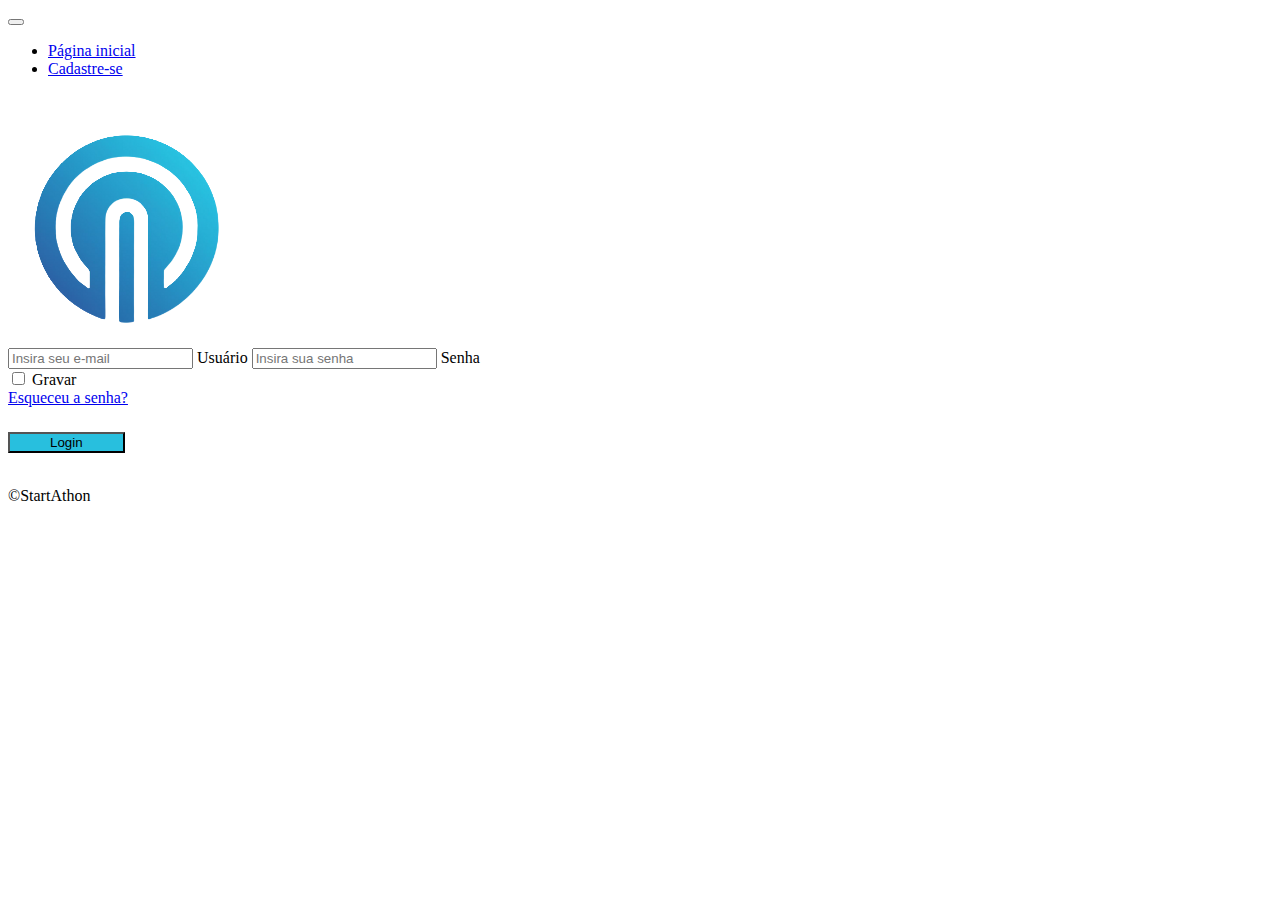
==== login.html @ 20bfcabd "atualizando" ====
<!DOCTYPE html>
<html lang="pt-br">
<head>
	
	<meta charset="utf-8">
	<meta name="viewport" content="width=device-width, initial-scale=1, shrink-to-fit=no">
	
	 <!-- Bootstrap CSS -->
	 <link rel="stylesheet" href="https://stackpath.bootstrapcdn.com/bootstrap/4.1.3/css/bootstrap.min.css" integrity="sha384-MCw98/SFnGE8fJT3GXwEOngsV7Zt27NXFoaoApmYm81iuXoPkFOJwJ8ERdknLPMO" crossorigin="anonymous">
	

    <title>Login</title>
</head>
<body>

<!-- BARRA DE NAVEGAÇÃO -->
<nav class="navbar col-12 navbar-expand-lg navbar-dark bg-dark" style="z-index: 999;">

		<button class="navbar-toggler" type="button" data-toggle="collapse">
			<span class="navbar-toggler-icon"></span>
		</button>
		<div class="collapse navbar-collapse" id="navbarNav">
			<ul class="navbar-nav ml-auto margin-left: auto">
				<li class="nav-item">
					<a class="nav-link" href="../index.html">Página inicial</a>
				</li>
		
			<li class="nav-item">
				<a class="nav-link" href="cadastro.html">Cadastre-se</a>
			</li>
			
</nav>


<br>
<br>

<section class="vh-100">
	<div class="container-fluid h-custom">
	  <div class="row d-flex justify-content-center align-items-center h-100">
		<div class="col-md-9 col-lg-6 col-xl-5">
		  <img src="IMG/logo transparente.png"
			class="img-fluid" alt="Sample image">
		</div>
		<div class="col-md-8 col-lg-6 col-xl-4 offset-xl-1">
		  <form class="needs-validation" action="#" novalidate>
			<br>
			<!-- Email input -->
			  <input type="email" id="email" class="inputs form-control form-control-lg" onkeyup="validarEmail()" placeholder="Insira seu e-mail"/>
			  <label for="email">Usuário</label>
  
			<!-- Password input -->
			  <input type="password" id="senha" minlength="6" class="form-control form-control-lg"
			  onkeyup="validarSenha()" placeholder="Insira sua senha"/>
			  <label for="senha">Senha</label>
  
			<div class="d-flex justify-content-between align-items-center">
			  <!-- Checkbox -->
			  <div class="form-check mb-0">
				<input class="form-check-input me-2" type="checkbox" id="form2Example3" />
				<label class="form-check-label" for="form2Example3">
				  Gravar
				</label>
			  </div>
			  <a href="#">Esqueceu a senha?</a>
			</div>
  
			<div class="text-center text-lg-start mt-4 pt-2">
				<h6 class="text-center"></h6>
			  <button id="button" type="button" class="login btn inputs btn-primary btn-lg"
				style="padding-left: 2.5rem; padding-right: 2.5rem; background: #28BFDE;">Login</button>
			</div>
  
		  </form>
		</div>
	  </div>
	</div>
  </section>
  <br>
<!-- FOOTER -->
<div id="footer" class="container-fluid bg-dark text-white p-3" style="font-family: Montserrat;">
	
	<div class="row">
	  <div class="col-md-12 text-center pt-2">
		<p>&copy;StartAthon</p>
	  </div>
	</div>
</div>

</body>
</html>
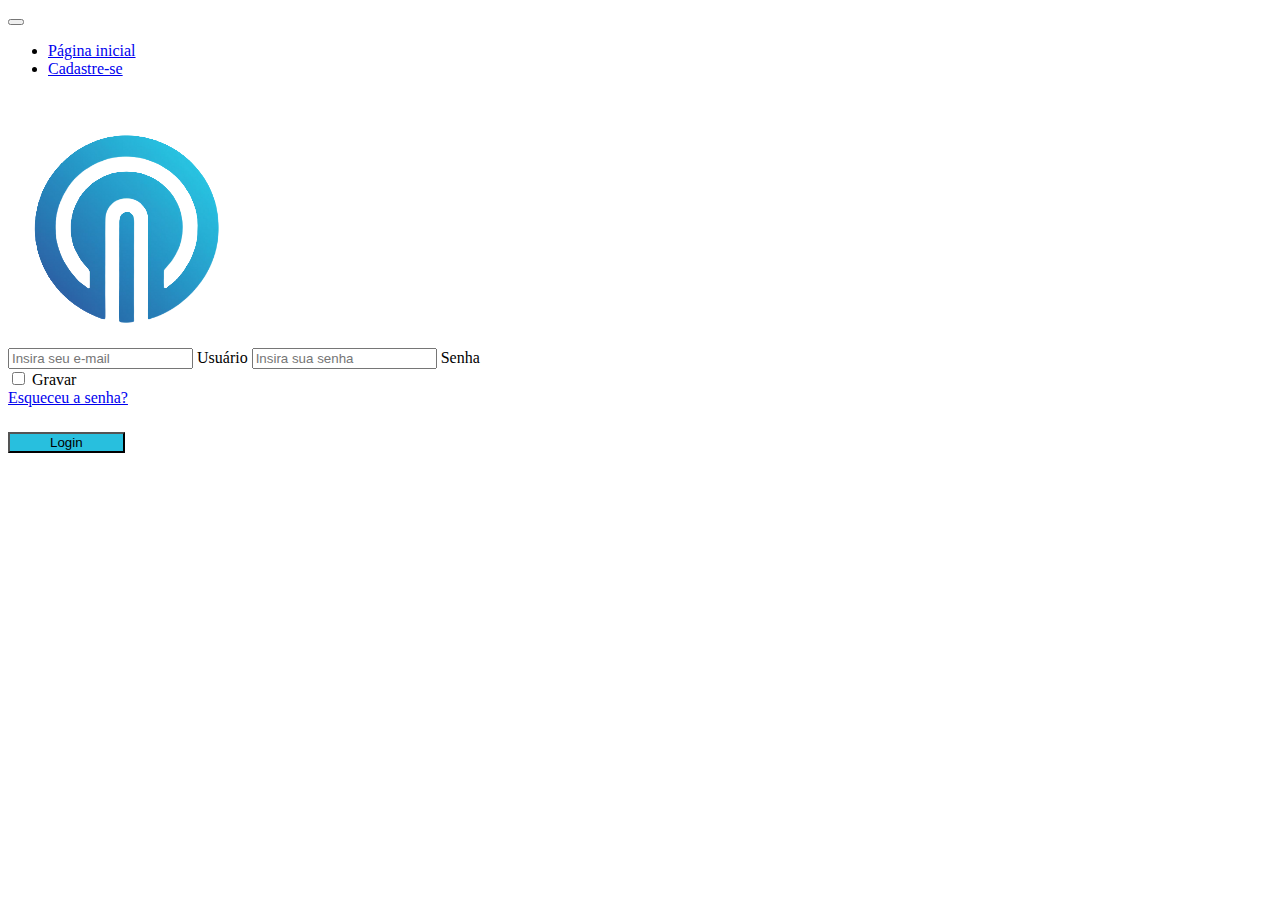
==== commit 9285f4b6: "." ====
--- a/login.html
+++ b/login.html
@@ -22,7 +22,7 @@
 		<div class="collapse navbar-collapse" id="navbarNav">
 			<ul class="navbar-nav ml-auto margin-left: auto">
 				<li class="nav-item">
-					<a class="nav-link" href="../index.html">Página inicial</a>
+					<a class="nav-link" href="index.html">Página inicial</a>
 				</li>
 		
 			<li class="nav-item">
@@ -62,7 +62,7 @@
 				  Gravar
 				</label>
 			  </div>
-			  <a href="#">Esqueceu a senha?</a>
+			  <a href="index.html">Esqueceu a senha?</a>
 			</div>
   
 			<div class="text-center text-lg-start mt-4 pt-2">
@@ -77,15 +77,7 @@
 	</div>
   </section>
   <br>
-<!-- FOOTER -->
-<div id="footer" class="container-fluid bg-dark text-white p-3" style="font-family: Montserrat;">
-	
-	<div class="row">
-	  <div class="col-md-12 text-center pt-2">
-		<p>&copy;StartAthon</p>
-	  </div>
-	</div>
-</div>
+
 
 </body>
 </html>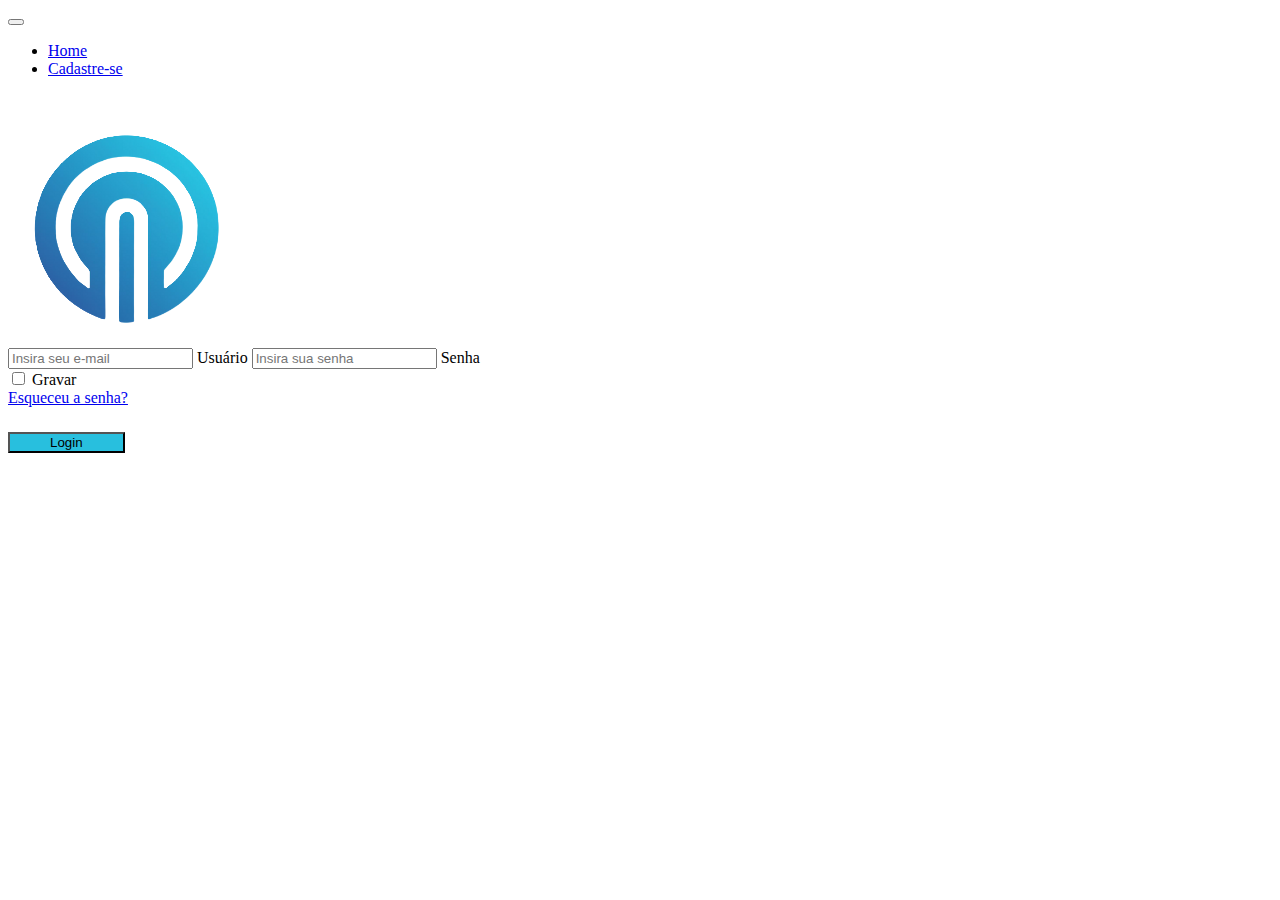
==== commit 5c1852ba: "ultimas atualizações" ====
--- a/login.html
+++ b/login.html
@@ -22,7 +22,7 @@
 		<div class="collapse navbar-collapse" id="navbarNav">
 			<ul class="navbar-nav ml-auto margin-left: auto">
 				<li class="nav-item">
-					<a class="nav-link" href="index.html">Página inicial</a>
+					<a class="nav-link" href="index.html">Home</a>
 				</li>
 		
 			<li class="nav-item">
